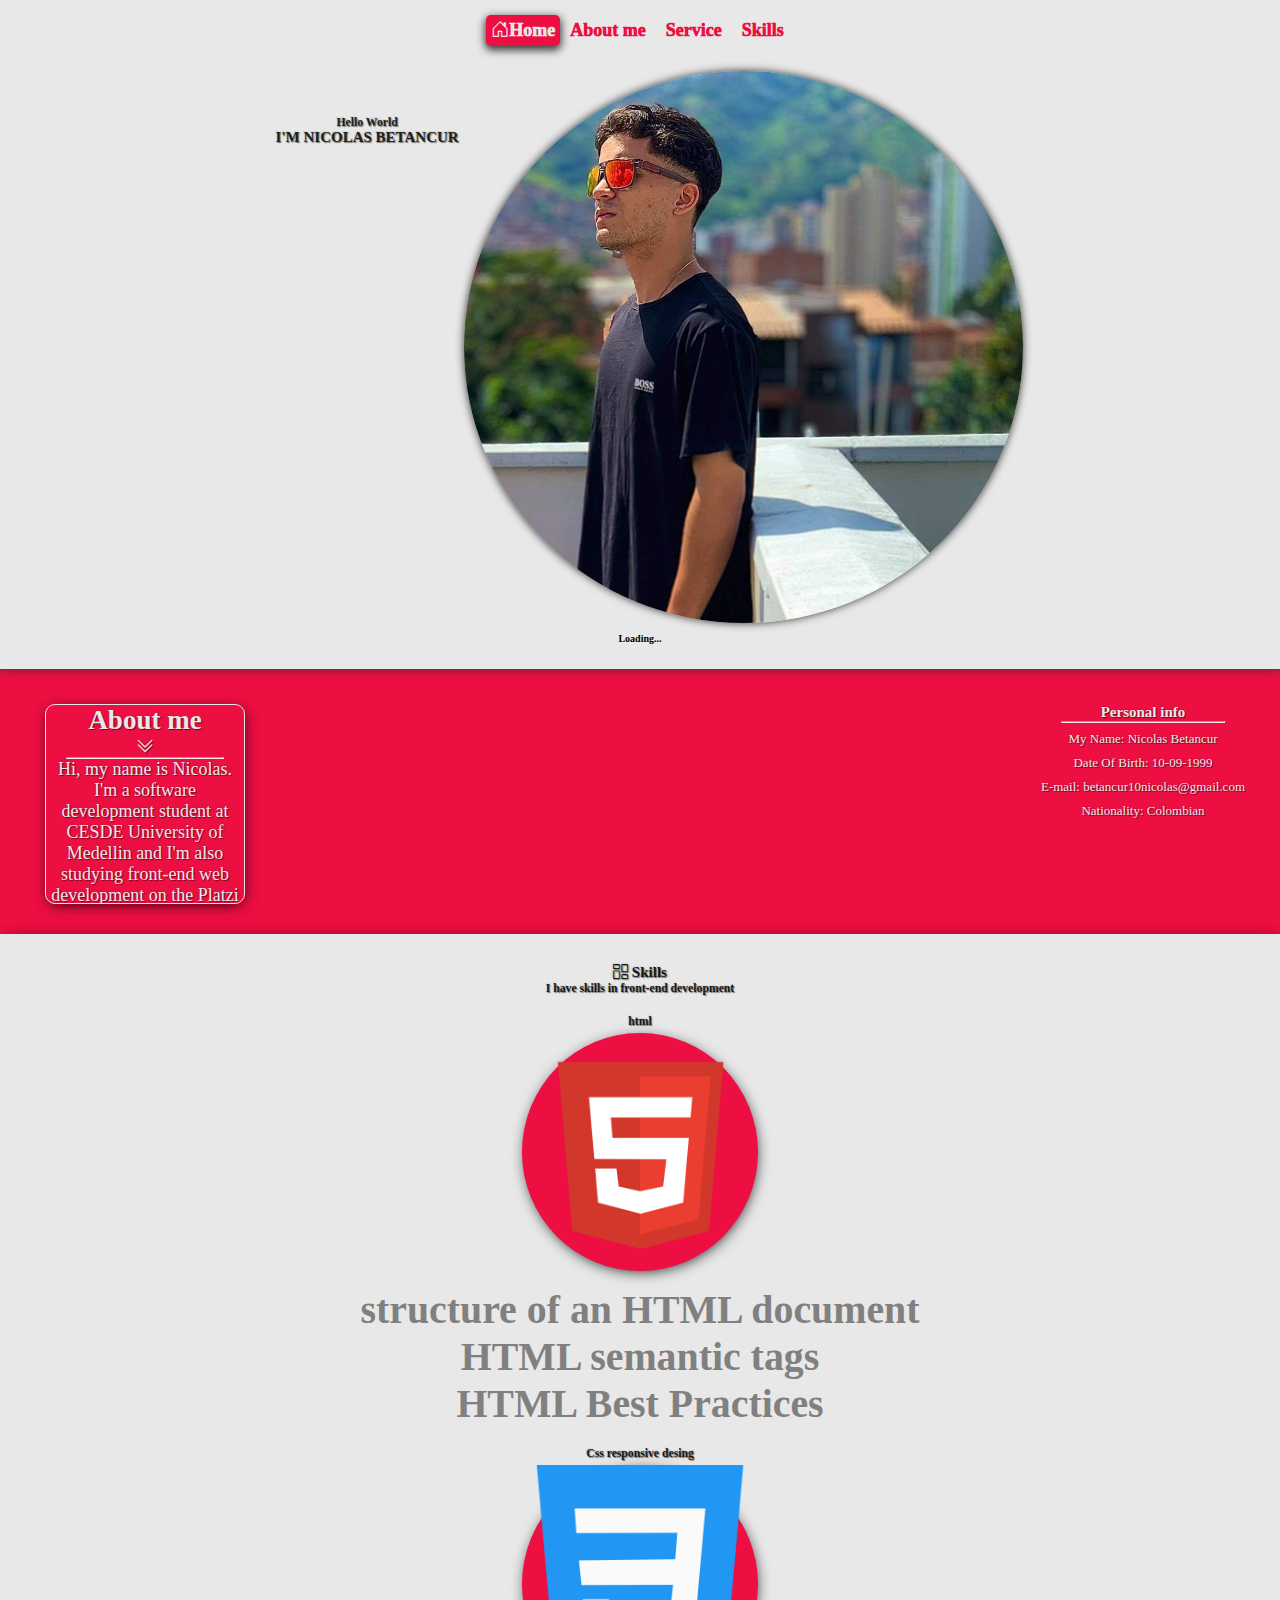
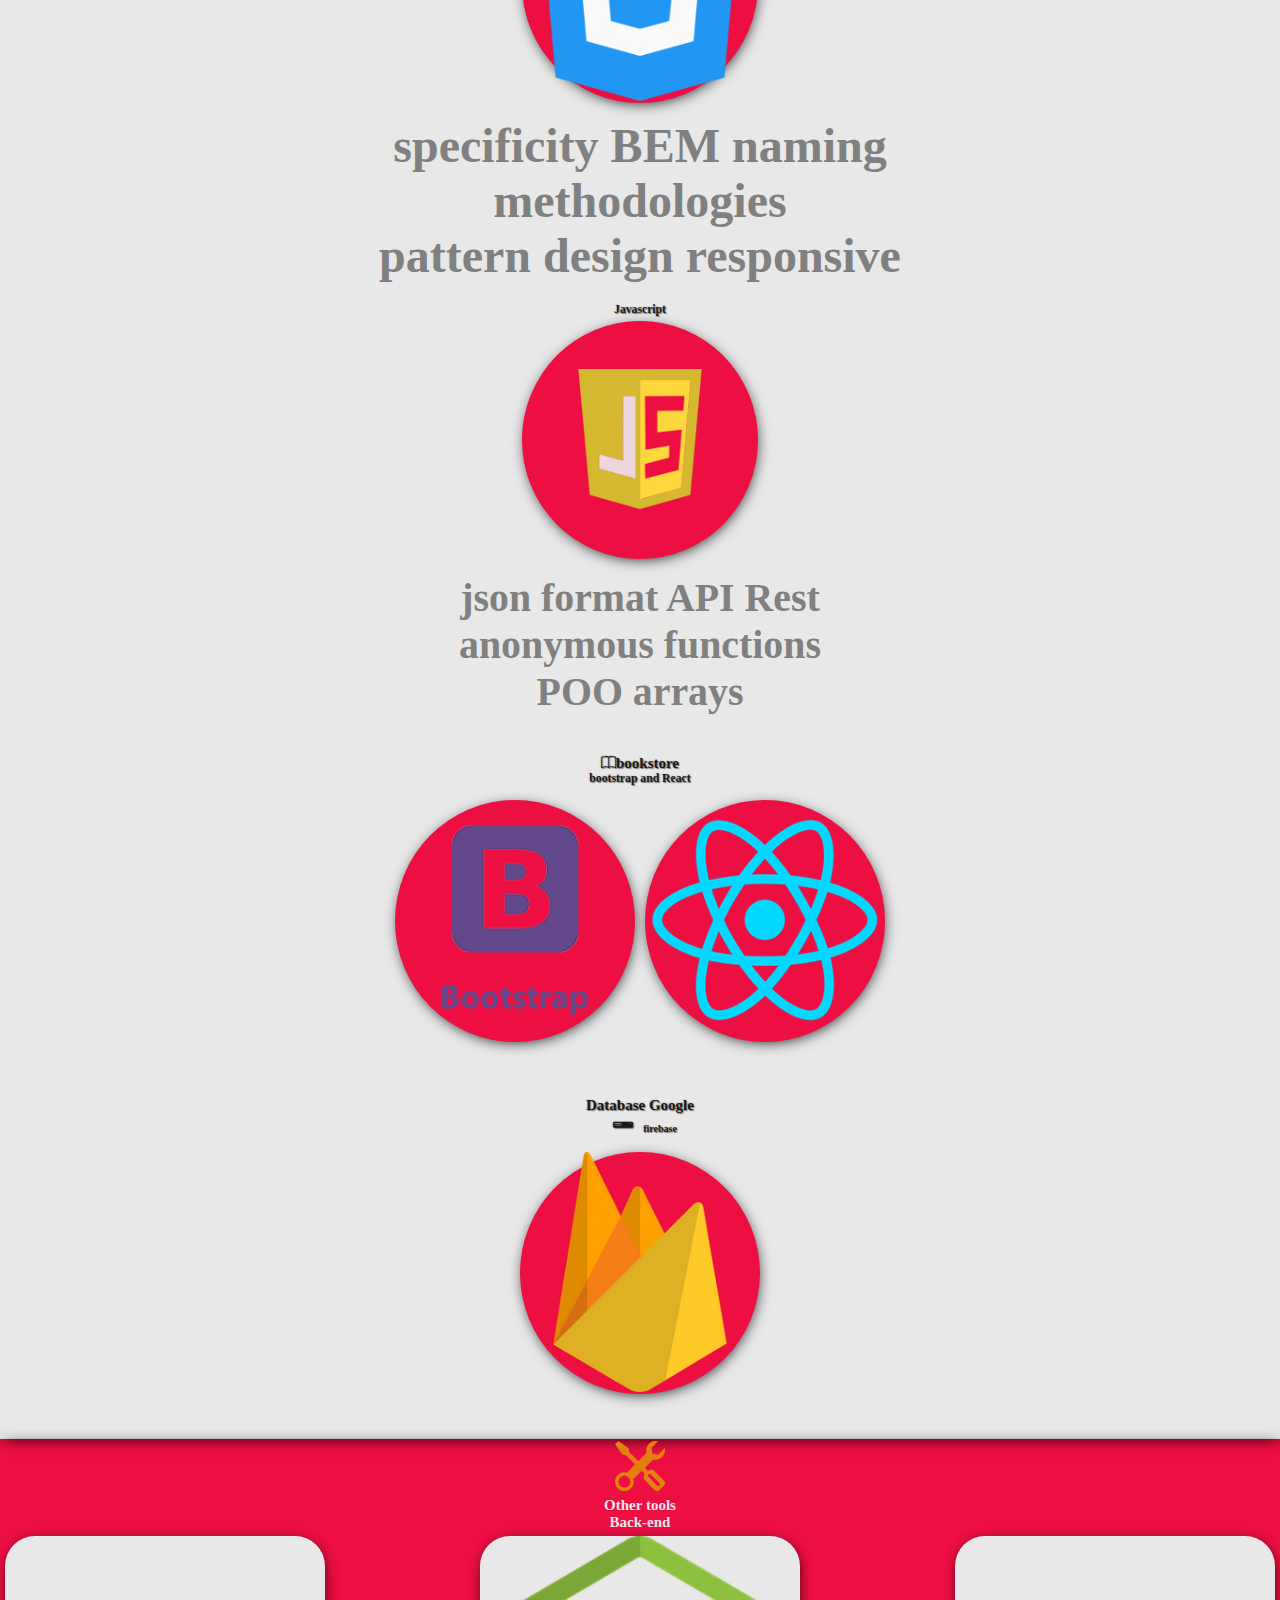
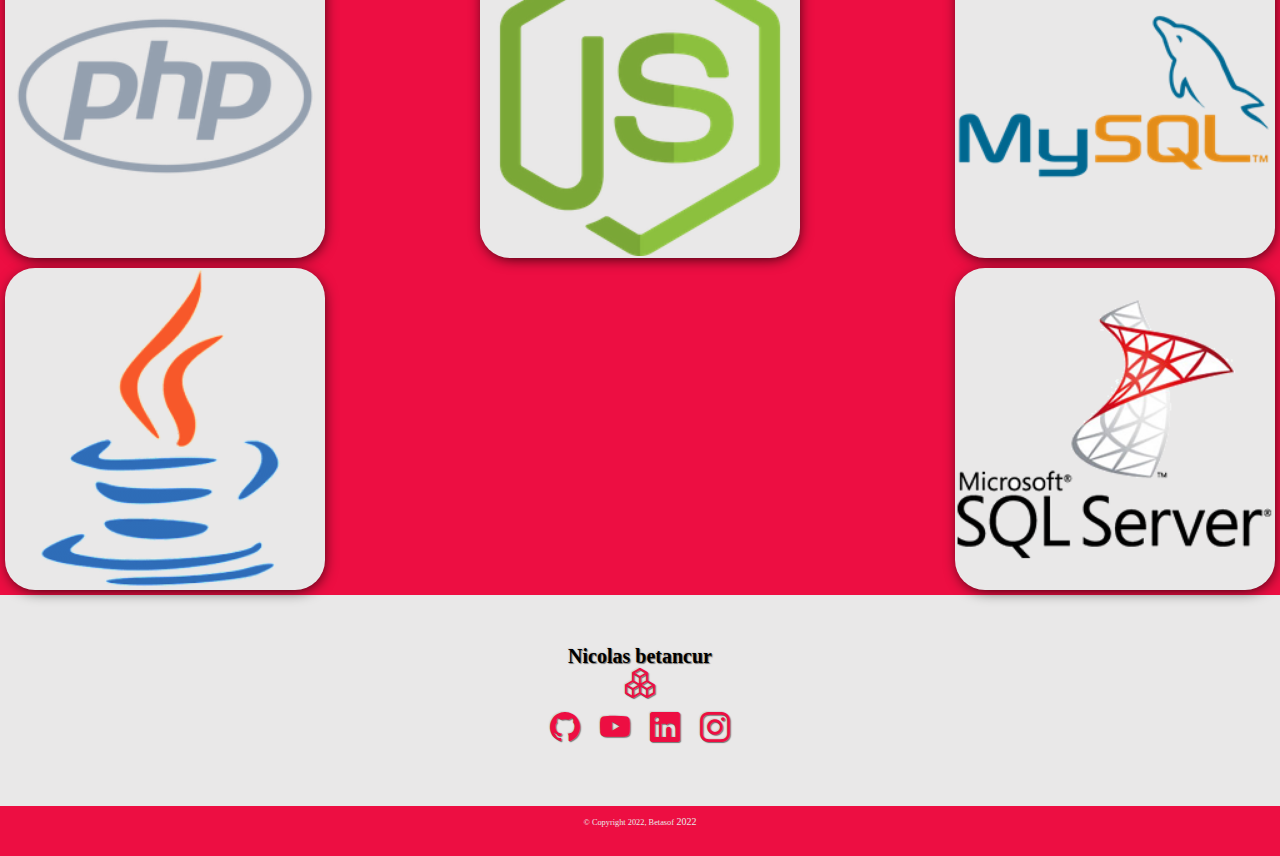
==== index.html @ 230dfffa "se agrega proyecto portafolio[C" ====
<!DOCTYPE html>
<html lang="en">

<head>
    <meta charset="UTF-8">
    <meta http-equiv="X-UA-Compatible" content="IE=edge">
    <meta name="viewport" content="width=device-width, initial-scale=1.0">
    <title>Document</title>
    <link href="https://cdn.jsdelivr.net/npm/bootstrap@5.1.3/dist/css/bootstrap.min.css" rel="stylesheet"
        integrity="sha384-1BmE4kWBq78iYhFldvKuhfTAU6auU8tT94WrHftjDbrCEXSU1oBoqyl2QvZ6jIW3" crossorigin="anonymous">
    <link rel="stylesheet" href="https://cdn.jsdelivr.net/npm/bootstrap-icons@1.8.1/font/bootstrap-icons.css">
    <link rel="stylesheet" href="css/style.css">
    <link rel="stylesheet" href="css/tablet.css" media="screen and (min-width: 600px)">
    <link rel="stylesheet" href="css/desktop.css" media="screen and (min-width: 800px)">
</head>

<body>
    <header class="container">
        <nav id="nav" class="nav">
            <ul class="container-nav">
                <li class="item-nav item-nav-home"><a class="enlace home" href=""><i
                            class="bi bi-house-door"></i>Home</a></li>
                <li class="item-nav"><a href="" class="enlace contact">About me</a></li>
                <li class="item-nav"><a href="" class="enlace service">Service</a></li>
                <li class="item-nav item-nav"><a href="" class="enlace skill">Skills</a></li>
            </ul>
        </nav>
        <div class="container-profile-img">
            <div class="profile-text">
                <h3>Hello World</h3>
                <h2>I'M NICOLAS BETANCUR</h2>
            </div>
            <img class="img-profile" src="img/4d3b45d0-dd1b-435a-b26b-0c2f6e65fbea.jpg" alt="">
        </div>
        <div class="d-flex align-items-center">
            <strong>Loading...</strong>
            <div class="spinner-border ms-auto  text-danger" role="status" style="width: 2.5rem; height: 2.5rem;"
                aria-hidden="true"></div>
        </div>
    </header>



    <main>
        <section class="section-about">
            <div class="container-about-me">
                <div class="item-about-me item-about-me-scroll">
                    <div class="about-me">
                        <h2>About me</h2>
                        <i class="bi bi-chevron-double-down"></i>
                        <hr class="separador">
                        <div>
                            <p>
                                Hi, my name is Nicolas. I'm a software development student at CESDE University of
                                Medellin
                                and I'm also studying front-end web development on the Platzi platform.
                                I do not have much work experience but I have worked on several personal and university
                                projects
                            </p>
                        </div>
                    </div>
                </div>
                <div class="item-about-me">
                    <h2>Personal info</h2>
                    <hr class="separador">
                    <div class="info">
                        <p>My Name: Nicolas Betancur</p>
                    </div>
                    <div class="info">
                        <p>Date Of Birth: 10-09-1999</p>
                    </div>
                    <div class="info">
                        <p>E-mail: betancur10nicolas@gmail.com</p>
                    </div>
                    <div class="info">
                        <p>Nationality: Colombian</p>
                    </div>
                </div>
            </div>
        </section>

        <section>
            <div class="skills">
                <h2><i class="bi bi-columns-gap"></i> Skills</h2>
                <h3>I have skills in front-end development</h3>
                <div class="container-skills">
                    <h3>html</h3>
                    <div class="item-skill">
                        <img class="img-skill" src="img/html.png" alt="">
                    </div>
                    <div class="description-skills">
                        <h5>structure of an HTML document</h5>
                        <h5>HTML semantic tags</h5>
                        <h5>HTML Best Practices</h5>
                    </div>
                    <h3>Css responsive desing</h3>
                    <div class="item-skill">
                        <img class="img-skill" src="img/css-131-722685.webp" alt="">
                    </div>
                    <div class="description-skills">
                        <h4>
                            specificity
                            BEM naming methodologies</h5>
                            <h4>pattern design responsive</h5>
                    </div>
                    <h3>Javascript</h3>
                    <div class="item-skill"><img class="img-skill" src="img/js.png" alt="">
                    </div>
                    <div class="description-skills">
                        <h5>json format
                            API Rest</h5>
                        <h5>anonymous functions</h5>
                        <h5>POO
                            arrays</h5>
                    </div>
                </div>
                <h2><i class="bi bi-book"></i>bookstore</h2>
                <h3>bootstrap and React</h3>
                <div class="container-librerias">
                    <div class="item-skill">
                        <img class="img-skill" src="img/bootstrap-logo.png" alt="">
                    </div>
                    <div class="item-skill"><img class="img-skill" src="img/react.png" alt=""></div>
                </div>
                <div class="firebase">
                <h2>Database Google</h2>
                <h4><i class="bi bi-pc-horizontal"></i>firebase</h4>
                <div class="container-librerias">
                    <div class="item-skill">
                        <img class="img-skill" src="img/firebase.webp" alt="">
                    </div>
                </div>
            </div>
            </div>
            <div class="herammientas">
                <i class="bi bi-tools"></i>
                <h2>Other tools</h2>
                <h2>Back-end</h2>
                <h3></h3>
                <div class="container-herramientas">
                    <div class="item-tools">
                        <img class="img-skill" src="img/php.png" alt="">
                    </div>
                    <div class="item-tools">
                        <img class="img-skill" src="img/nodejspng.png" alt="">
                    </div>
                    <div class="item-tools">
                        <img class="img-skill" src="img/mysql.png" alt="">
                    </div>
                    <div class="item-tools">
                        <img class="img-skill" src="img/java.png" alt="">
                    </div>
                    <div class="item-tools">
                        <img class="img-skill" src="img/SQLServer-png.png" alt="">
                    </div>
                </div>
            </div>
        </section>
    </main>
    <footer>
        <div class="container-footer">
            <div class="footer">
                <h1>Nicolas betancur</h1>
                <i class="bi bi-boxes"></i> 
                <ul class="redes-sociales">
                    <li class="item-redes-sociales"><a href="" class="enlace-red"><i class="bi bi-github"></i></a></li>
                    <li class="item-redes-sociales"><a href="" class="enlace-red"><i class="bi bi-youtube"></i></a></li>
                    <li class="item-redes-sociales"><a href="" class="enlace-red"><i class="bi bi-linkedin"></i></a></li>
                    <li class="item-redes-sociales"><a href="" class="enlace-red"><i class="bi bi-instagram"></i></a></i></li>
                </ul>       
            </div>
            <div class="div">
                <p> <small>&copy; Copyright 2022, Betasof</small> 2022</p>
            </div>
        </div>
    </footer>
    <script src="https://cdn.jsdelivr.net/npm/@popperjs/core@2.10.2/dist/umd/popper.min.js"
        integrity="sha384-7+zCNj/IqJ95wo16oMtfsKbZ9ccEh31eOz1HGyDuCQ6wgnyJNSYdrPa03rtR1zdB"
        crossorigin="anonymous"></script>
    <script src="https://cdn.jsdelivr.net/npm/bootstrap@5.1.3/dist/js/bootstrap.min.js"
        integrity="sha384-QJHtvGhmr9XOIpI6YVutG+2QOK9T+ZnN4kzFN1RtK3zEFEIsxhlmWl5/YESvpZ13"
        crossorigin="anonymous"></script>
</body>
</html>
---- css/style.css ----
:root {
    --color-primary: #D63017;
    --color-secondary: #E3810E;
    --color-sub: #ED0E42;
    --color-base: #F65502;
    --color-sub-base: #A302F6;
    --color-blanquillo: rgb(233, 232, 232);
}

* {
    font-family: 'Times New Roman', Times, serif;
    box-sizing: border-box;
    margin: 0;
    padding: 0;
}

html {
    font-size: 62.5%;
}

body {
    font-size: 1rem;
    background: #ED0E42;

}

.container {
    text-align: center;
    margin-bottom: 2rem;
    background-color: var(--color-blanquillo);
    -webkit-box-shadow: 0px 0px 9px 0px #333333;
    box-shadow: 0px 0px 9px 0px #333333;
}

.nav {
    font-size: 18px;
    font-weight: 1000;
    font-family: font;
    display: flex;
    justify-content: center;
    padding: 15px;
}

.container-nav {
    display: flex;
    list-style: none;

}

.enlace {
    display: inline-block;
    padding: 0.5rem 1rem;
    border-radius: 5px;
    text-decoration: none;
    color: #ED0E42;

}

.enlace:hover {
    background: var(--color-sub);
    color: var(--color-blanquillo);
    -webkit-box-shadow: 0px 0px 9px 0px #333333;
    box-shadow: 0px 0px 9px 0px #333333;
}

.home {
    background: var(--color-sub);
    color: var(--color-blanquillo);
    padding: 0.5rem;
    -webkit-box-shadow: 0px 3px 9px 1px #333333;
    box-shadow: 0px 3px 9px 1px #333333;
}

.container-profile-img {
    display: flex;
    justify-content: center;
    padding: 1rem;
    margin-right: 1.6rem;
}

.profile-text {
    margin-left: 4rem;
    padding: 0.5rem;
    margin-top: 4rem;
    color: rgb(31, 31, 31);
    text-shadow: -1px -1px 1px rgba(37, 37, 37, 0.1), 1px 1px 1px rgba(0, 0, 0, .5);
}

.img-profile {
    margin-right: 1rem;
    width: 45%;
    height: 50%;
    border-radius: 50%;
    -webkit-box-shadow: 0px 0px 9px 0px #333333;
    box-shadow: 0px 0px 9px 0px #333333;
}

.item-about-me-scroll {
    margin-left: 1rem;
    border: 1px var(--color-blanquillo) solid;
    width: 20rem;
    height: 20rem;
    font-size: 1.8rem;
    overflow: scroll;
    -webkit-box-shadow: 1px 3px 15px -4px #000000;
    box-shadow: 1px 3px 15px -4px #000000;
    border-radius:1rem;
    margin-right:2rem;
    margin-bottom:rem;
}


.container-about-me {
    margin-left: 1rem;
    margin:3.5rem;
}


.separador {
    background-color: var(--color-secondary);
    margin-left: 10%;
    margin-right: 10%;
}

.container-about-me {
    display: flex;
    justify-content: space-between;
    text-align: center;
    color: #d9d9d9;
    color: var(--color-blanquillo);
    text-shadow: -1px -1px 1px rgba(37, 37, 37, 0.1), 1px 1px 1px rgba(0, 0, 0, .5);
    margin-bottom: 3rem;
    
}

.info {
    font-size: 1.3rem;
    margin-top: 0.8rem;

}

.skills {
    padding:3rem;
    background-color: var(--color-blanquillo);
    text-align: center;
    color: rgb(24, 24, 24);
    text-shadow: -1px -1px 1px rgba(37, 37, 37, 0.1), 1px 1px 1px rgba(0, 0, 0, .5);
    -webkit-box-shadow: 1px 3px 15px -4px #000000;
    box-shadow: 1px 3px 15px -4px #000000;
}


.container-skills {
    display: flex;
    flex-direction: column;
    align-items: center;
    padding: 2rem;
    flex-wrap: wrap;
}

.item-skill {
    background-color: var(--color-sub);
    border-radius:50%;
    margin: 0.5rem;
    width: 20%;
    -webkit-box-shadow: 1px 3px 15px -4px #000000;
    box-shadow: 1px 3px 15px -4px #000000;
}

.description-skills {
    width: 50%;
    color: gray;
    text-shadow: none;
    font-size: 4.8rem;
    padding: 1rem;
    border-radius: 1rem;
    margin-bottom: 1rem;
}

.img-skill {
    width: 100%;
}

.container-librerias {
    padding:1rem;
    display: flex;
    justify-content: center;
}

.herammientas{
    text-align: center;
    color: var(--color-blanquillo);
    -webkit-box-shadow: 1px 3px 15px -4px #000000;
    box-shadow: 1px 3px 15px -4px #000000;
}
.bi-tools{
    font-size:5rem;
    color:var(--color-secondary);
}
.bi-pc-horizontal{
    padding:0rem 1rem;
    font-size:2rem;
}
.firebase{
    margin-top:4rem;
}

.item-tools {
    background-color:var(--color-blanquillo);
    border-radius:3rem;
    margin: 0.5rem;
    width:25%;
    -webkit-box-shadow: 1px 3px 15px -4px #000000;
    box-shadow: 1px 3px 15px -4px #000000;
}
.container-herramientas{
    display: flex;
    flex-wrap: wrap;
    justify-content: space-between;
}

.container-footer{
    background-color: var(--color-blanquillo);
    text-align: center;
    text-shadow: -1px -1px 1px rgba(37, 37, 37, 0.1), 1px 1px 1px rgba(0, 0, 0, .5);
}

.footer{
    padding:5rem;
}
.bi-boxes{
    font-size:3rem;
    color: var(--color-sub);
}
.div{
    background-color:var(--color-sub);
    padding:1rem;
    height:5rem;
    text-shadow: none;
    color: var(--color-blanquillo);
}

.enlace-red{
    color: #ED0E42;
}

.redes-sociales{
    display: flex;
    font-size:3rem;
    justify-content: center;
}

.item-redes-sociales{
    list-style:none;
    margin:1rem;
}
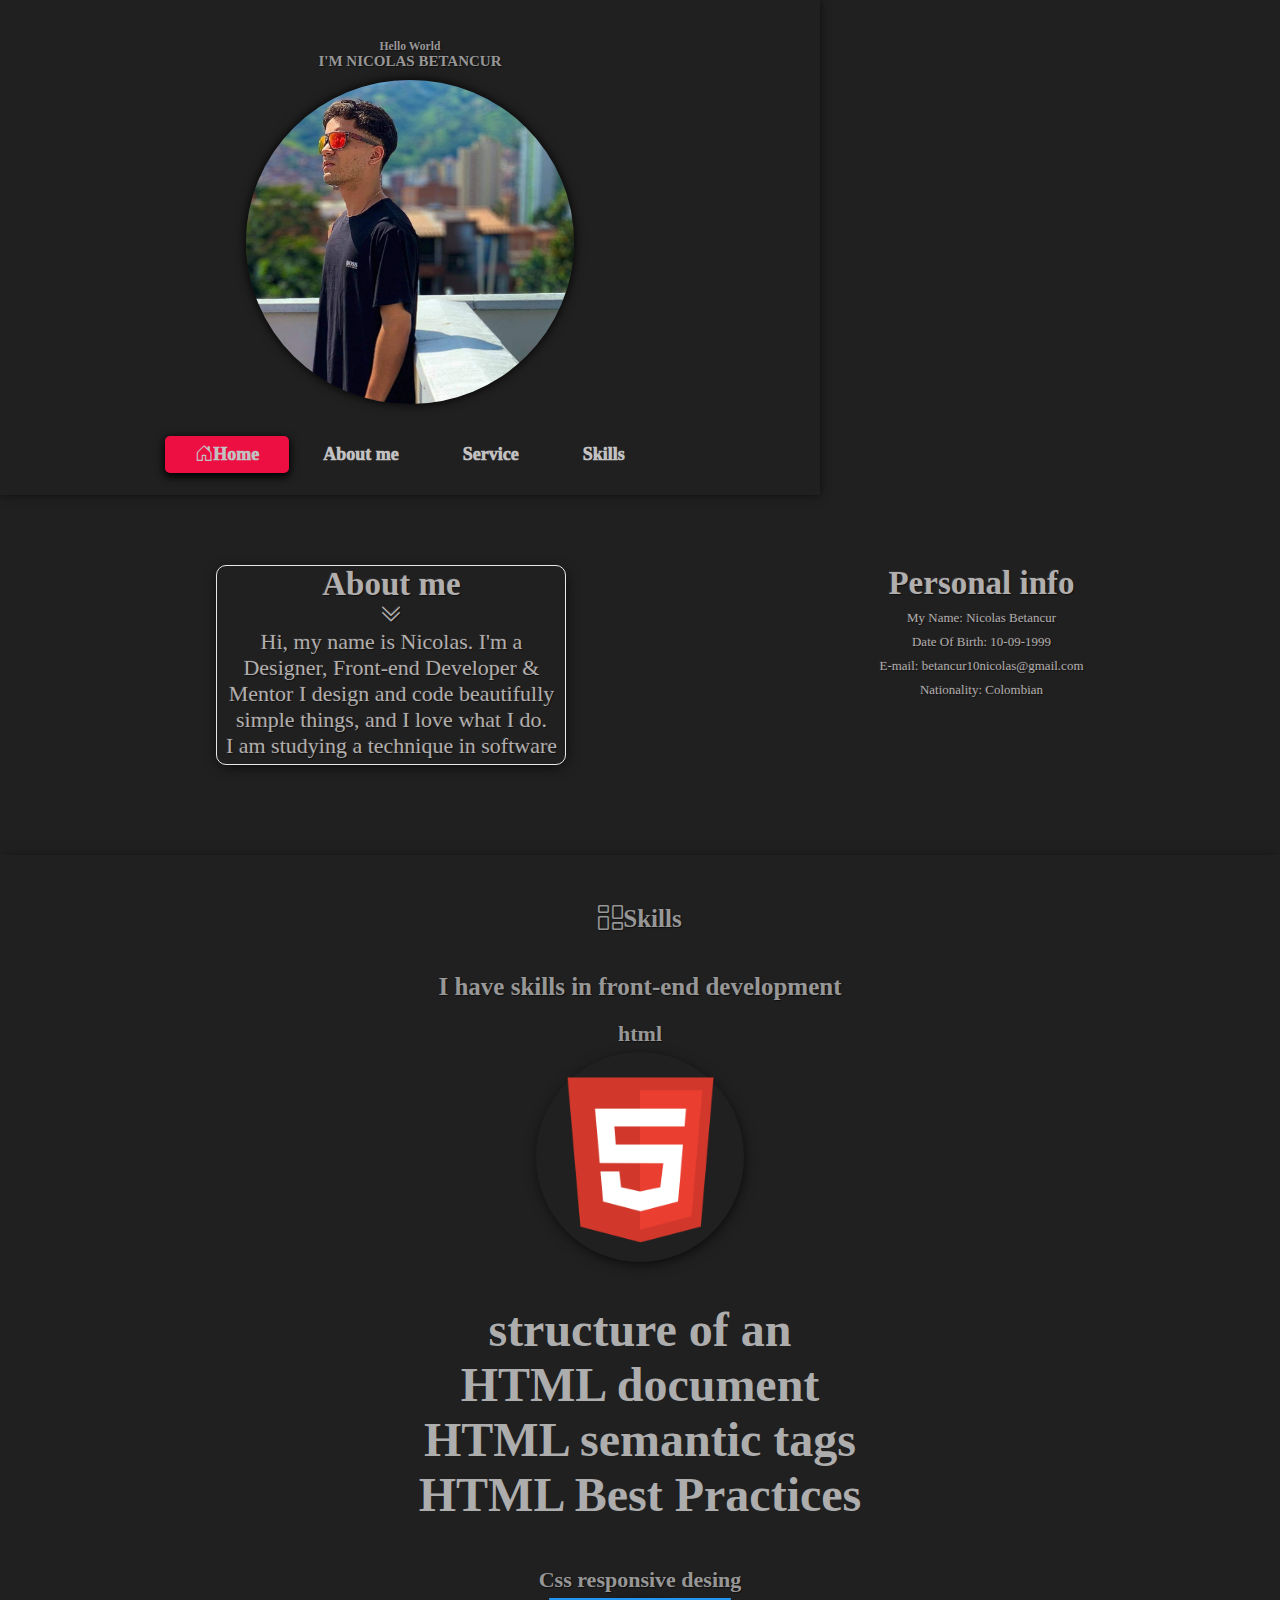
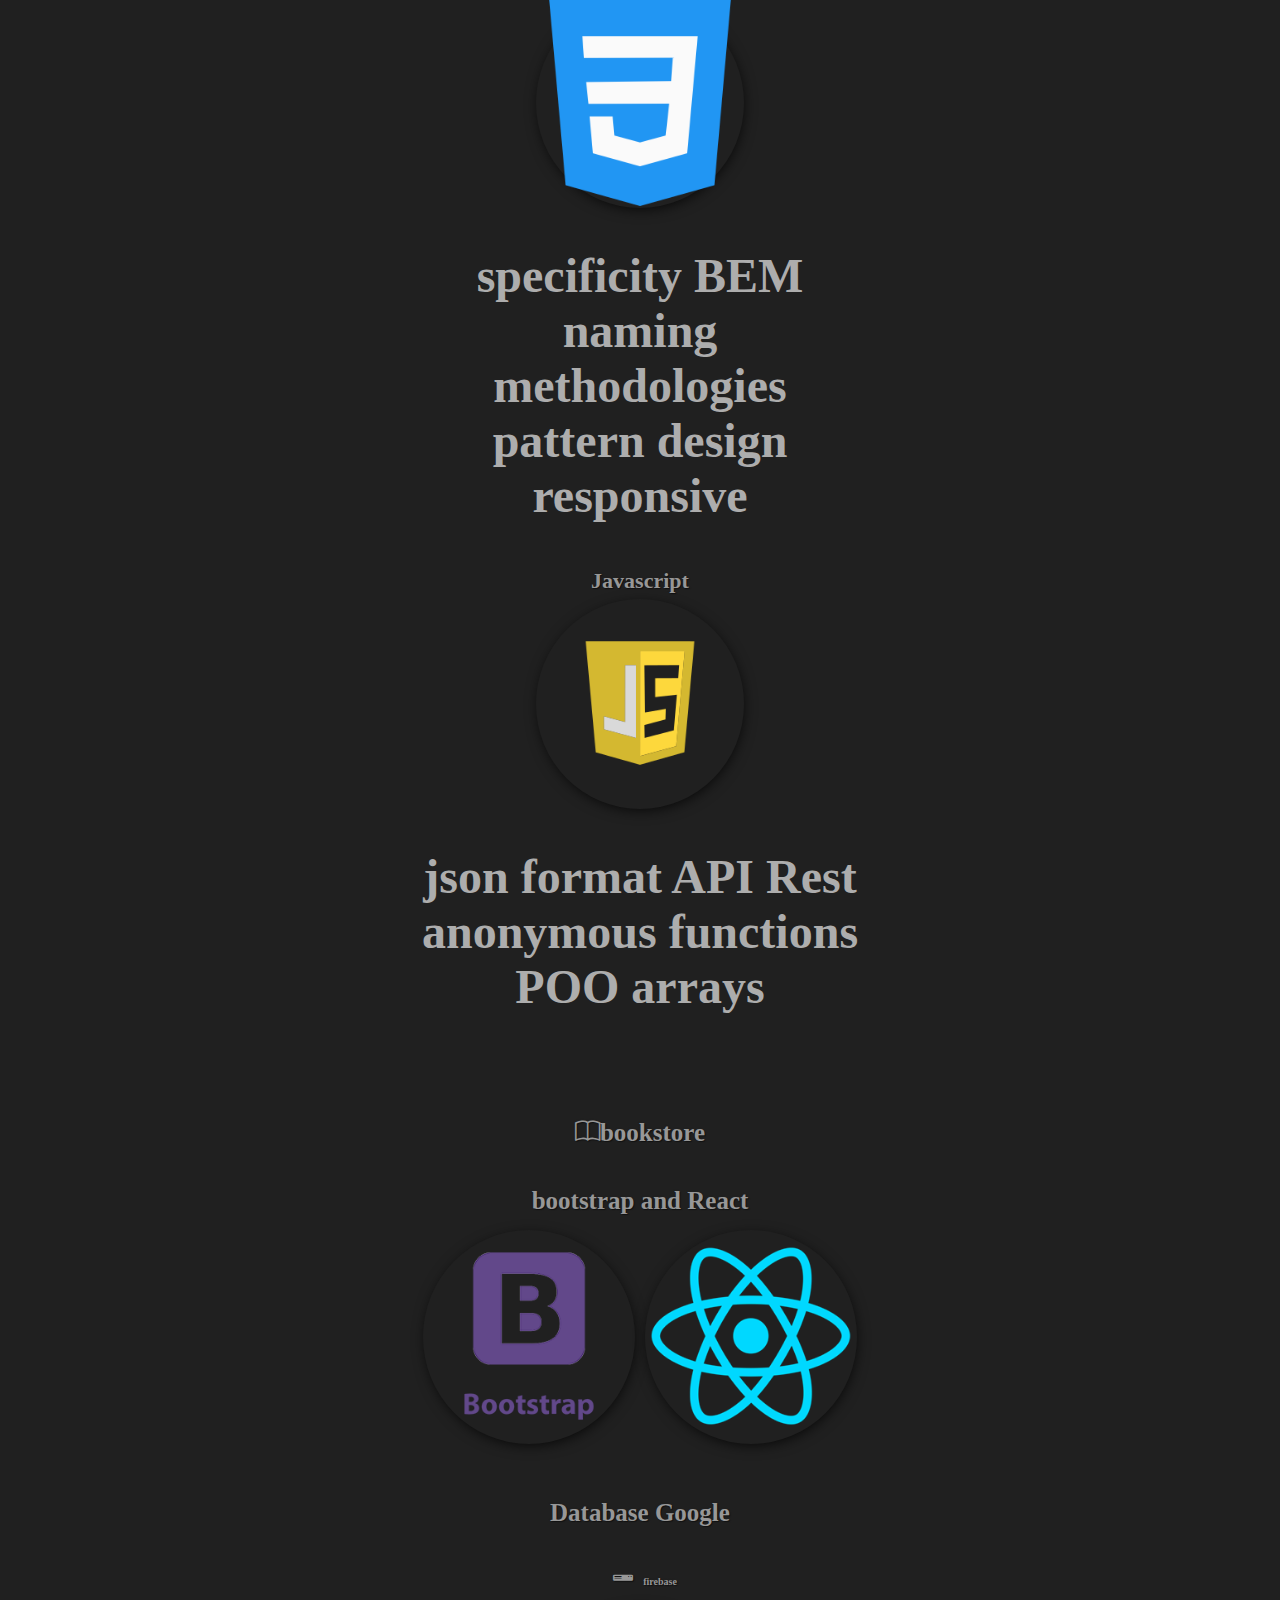
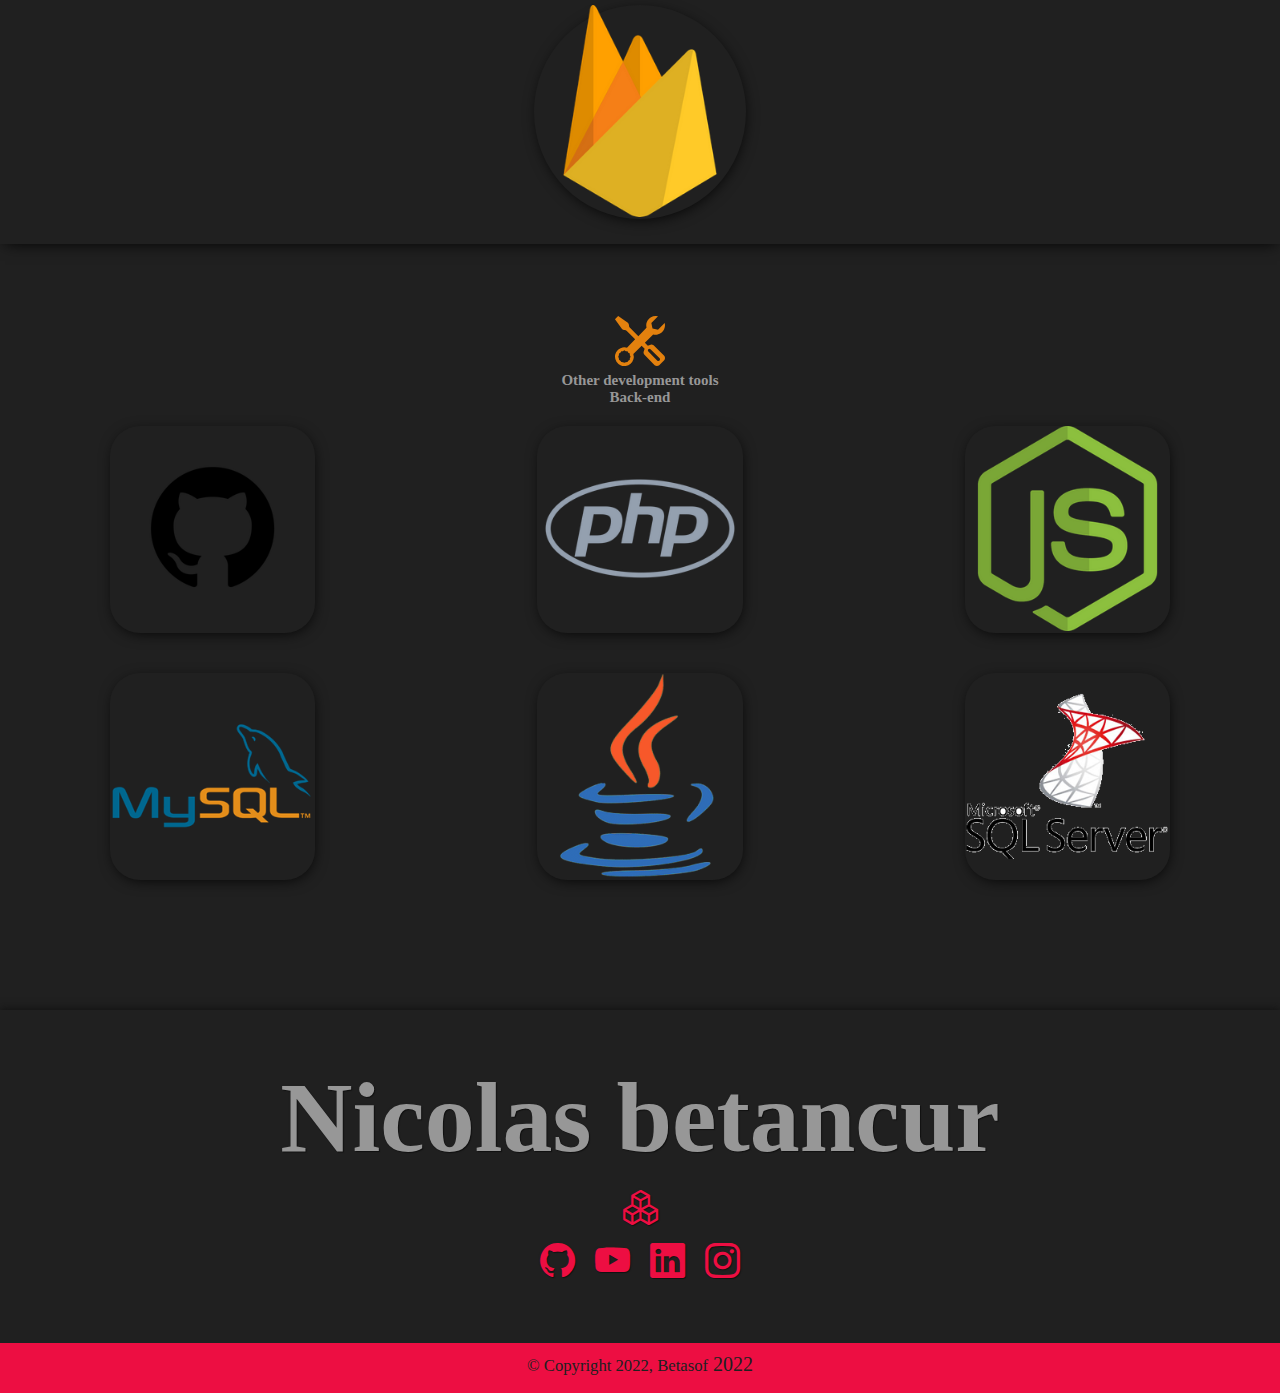
==== commit 0b83dcb4: "agregando v2(mejorando responsive mobile)" ====
--- a/index.html
+++ b/index.html
@@ -1,6 +1,5 @@
 <!DOCTYPE html>
 <html lang="en">
-
 <head>
     <meta charset="UTF-8">
     <meta http-equiv="X-UA-Compatible" content="IE=edge">
@@ -13,13 +12,12 @@
     <link rel="stylesheet" href="css/tablet.css" media="screen and (min-width: 600px)">
     <link rel="stylesheet" href="css/desktop.css" media="screen and (min-width: 800px)">
 </head>
-
 <body>
     <header class="container">
         <nav id="nav" class="nav">
             <ul class="container-nav">
                 <li class="item-nav item-nav-home"><a class="enlace home" href=""><i
-                            class="bi bi-house-door"></i>Home</a></li>
+                class="bi bi-house-door"></i>Home</a></li>
                 <li class="item-nav"><a href="" class="enlace contact">About me</a></li>
                 <li class="item-nav"><a href="" class="enlace service">Service</a></li>
                 <li class="item-nav item-nav"><a href="" class="enlace skill">Skills</a></li>
@@ -32,15 +30,7 @@
             </div>
             <img class="img-profile" src="img/4d3b45d0-dd1b-435a-b26b-0c2f6e65fbea.jpg" alt="">
         </div>
-        <div class="d-flex align-items-center">
-            <strong>Loading...</strong>
-            <div class="spinner-border ms-auto  text-danger" role="status" style="width: 2.5rem; height: 2.5rem;"
-                aria-hidden="true"></div>
-        </div>
     </header>
-
-
-
     <main>
         <section class="section-about">
             <div class="container-about-me">
@@ -51,14 +41,21 @@
                         <hr class="separador">
                         <div>
                             <p>
-                                Hi, my name is Nicolas. I'm a software development student at CESDE University of
-                                Medellin
-                                and I'm also studying front-end web development on the Platzi platform.
-                                I do not have much work experience but I have worked on several personal and university
-                                projects
+                                Hi, my name is Nicolas. I'm a Designer, Front-end Developer & Mentor
+                                I design and code beautifully simple things, and I love what I do.
                             </p>
+                            <p>
+                                I am studying a technique in software development at the CESDE technician.
+                                I am also on the platzi platform studying web development focused on the javascript
+                                school
+                            </p>
+                            <p>
+                                I have developed university and personal projects that have helped me gain experience in the development
+                            </p>
+                            <p>
+                                I like videogames also play practice footbal in the</p>
                         </div>
-                    </div>
+                    </div>  
                 </div>
                 <div class="item-about-me">
                     <h2>Personal info</h2>
@@ -78,44 +75,43 @@
                 </div>
             </div>
         </section>
-
         <section>
             <div class="skills">
-                <h2><i class="bi bi-columns-gap"></i> Skills</h2>
-                <h3>I have skills in front-end development</h3>
+                <h2 class="text"><i class="bi bi-columns-gap"></i>Skills</h2>
+                <h3 class="text">I have skills in front-end development</h3>
                 <div class="container-skills">
-                    <h3>html</h3>
+                    <div>
+                        <h3 class="name">html</h3>
+                    </div>
                     <div class="item-skill">
                         <img class="img-skill" src="img/html.png" alt="">
                     </div>
                     <div class="description-skills">
-                        <h5>structure of an HTML document</h5>
-                        <h5>HTML semantic tags</h5>
-                        <h5>HTML Best Practices</h5>
+                        <h4>structure of an HTML document</h4>
+                        <h4>HTML semantic tags</h4>
+                        <h4>HTML Best Practices</h4>
                     </div>
-                    <h3>Css responsive desing</h3>
+                    <h3 class="name">Css responsive desing</h3>
                     <div class="item-skill">
                         <img class="img-skill" src="img/css-131-722685.webp" alt="">
                     </div>
                     <div class="description-skills">
-                        <h4>
-                            specificity
-                            BEM naming methodologies</h5>
-                            <h4>pattern design responsive</h5>
+                        <h4> specificity BEM naming methodologies</h4>
+                        <h4>pattern design responsive</h4>
                     </div>
-                    <h3>Javascript</h3>
+                    <h3 class="name">Javascript</h3>
                     <div class="item-skill"><img class="img-skill" src="img/js.png" alt="">
                     </div>
                     <div class="description-skills">
-                        <h5>json format
-                            API Rest</h5>
-                        <h5>anonymous functions</h5>
-                        <h5>POO
-                            arrays</h5>
+                        <h4>json format
+                            API Rest</h4>
+                        <h4>anonymous functions</h4>
+                        <h4>POO
+                            arrays</h4>
                     </div>
                 </div>
-                <h2><i class="bi bi-book"></i>bookstore</h2>
-                <h3>bootstrap and React</h3>
+                <h2 class="text"><i class="bi bi-book"></i>bookstore</h2>
+                <h3 class="text">bootstrap and React</h3>
                 <div class="container-librerias">
                     <div class="item-skill">
                         <img class="img-skill" src="img/bootstrap-logo.png" alt="">
@@ -123,21 +119,25 @@
                     <div class="item-skill"><img class="img-skill" src="img/react.png" alt=""></div>
                 </div>
                 <div class="firebase">
-                <h2>Database Google</h2>
-                <h4><i class="bi bi-pc-horizontal"></i>firebase</h4>
-                <div class="container-librerias">
-                    <div class="item-skill">
-                        <img class="img-skill" src="img/firebase.webp" alt="">
+                    <h2 class="text">Database Google</h2>
+                    <h4 class="firebase"><i class="bi bi-pc-horizontal"></i>firebase</h4>
+                    <div class="container-librerias">
+                        <div class="item-skill">
+                            <img class="img-skill" src="img/firebase.webp" alt="">
+                        </div>
                     </div>
                 </div>
             </div>
-            </div>
             <div class="herammientas">
                 <i class="bi bi-tools"></i>
-                <h2>Other tools</h2>
+                <h2>Other development tools</h2>
+
                 <h2>Back-end</h2>
-                <h3></h3>
+
                 <div class="container-herramientas">
+                    <div class="item-tools">
+                        <img class="img-skill" src="img/git.webp" alt="">
+                    </div>
                     <div class="item-tools">
                         <img class="img-skill" src="img/php.png" alt="">
                     </div>
@@ -154,6 +154,9 @@
                         <img class="img-skill" src="img/SQLServer-png.png" alt="">
                     </div>
                 </div>
+                <a href="productos.php">
+
+                </a>
             </div>
         </section>
     </main>
@@ -161,16 +164,18 @@
         <div class="container-footer">
             <div class="footer">
                 <h1>Nicolas betancur</h1>
-                <i class="bi bi-boxes"></i> 
+                <i class="bi bi-boxes"></i>
                 <ul class="redes-sociales">
                     <li class="item-redes-sociales"><a href="" class="enlace-red"><i class="bi bi-github"></i></a></li>
                     <li class="item-redes-sociales"><a href="" class="enlace-red"><i class="bi bi-youtube"></i></a></li>
-                    <li class="item-redes-sociales"><a href="" class="enlace-red"><i class="bi bi-linkedin"></i></a></li>
-                    <li class="item-redes-sociales"><a href="" class="enlace-red"><i class="bi bi-instagram"></i></a></i></li>
-                </ul>       
+                    <li class="item-redes-sociales"><a href="" class="enlace-red"><i class="bi bi-linkedin"></i></a>
+                    </li>
+                    <li class="item-redes-sociales"><a href="" class="enlace-red"><i
+                                class="bi bi-instagram"></i></a></i></li>
+                </ul>
             </div>
             <div class="div">
-                <p> <small>&copy; Copyright 2022, Betasof</small> 2022</p>
+                <p class="ftr"> <small>&copy; Copyright 2022, Betasof</small> 2022</p>
             </div>
         </div>
     </footer>
@@ -181,4 +186,5 @@
         integrity="sha384-QJHtvGhmr9XOIpI6YVutG+2QOK9T+ZnN4kzFN1RtK3zEFEIsxhlmWl5/YESvpZ13"
         crossorigin="anonymous"></script>
 </body>
+
 </html>--- a/css/style.css
+++ b/css/style.css
@@ -27,6 +27,7 @@
 .container {
     text-align: center;
     margin-bottom: 2rem;
+    max-width: 600px;
     background-color: var(--color-blanquillo);
     -webkit-box-shadow: 0px 0px 9px 0px #333333;
     box-shadow: 0px 0px 9px 0px #333333;
@@ -74,6 +75,7 @@
 .container-profile-img {
     display: flex;
     justify-content: center;
+    align-items: center;
     padding: 1rem;
     margin-right: 1.6rem;
 }
@@ -81,11 +83,12 @@
 .profile-text {
     margin-left: 4rem;
     padding: 0.5rem;
-    margin-top: 4rem;
     color: rgb(31, 31, 31);
     text-shadow: -1px -1px 1px rgba(37, 37, 37, 0.1), 1px 1px 1px rgba(0, 0, 0, .5);
 }
-
+.img-img{
+    display: none;
+}
 .img-profile {
     margin-right: 1rem;
     width: 45%;
@@ -96,23 +99,23 @@
 }
 
 .item-about-me-scroll {
-    margin-left: 1rem;
-    border: 1px var(--color-blanquillo) solid;
-    width: 20rem;
-    height: 20rem;
-    font-size: 1.8rem;
+    margin-left:1rem;
+    border:1px var(--color-blanquillo) solid;
+    width:100%;
+    height:20rem;
+    font-size:1.6rem;
     overflow: scroll;
-    -webkit-box-shadow: 1px 3px 15px -4px #000000;
-    box-shadow: 1px 3px 15px -4px #000000;
     border-radius:1rem;
     margin-right:2rem;
-    margin-bottom:rem;
+    margin-bottom:1rem;
+    -webkit-box-shadow: 1px 3px 15px -4px #000000;
+    box-shadow: 1px 3px 15px -4px #000000;
 }
 
 
 .container-about-me {
+    
     margin-left: 1rem;
-    margin:3.5rem;
 }
 
 
@@ -124,13 +127,13 @@
 
 .container-about-me {
     display: flex;
-    justify-content: space-between;
+    justify-content:space-around;
     text-align: center;
     color: #d9d9d9;
     color: var(--color-blanquillo);
     text-shadow: -1px -1px 1px rgba(37, 37, 37, 0.1), 1px 1px 1px rgba(0, 0, 0, .5);
     margin-bottom: 3rem;
-    
+
 }
 
 .info {
@@ -162,7 +165,7 @@
     background-color: var(--color-sub);
     border-radius:50%;
     margin: 0.5rem;
-    width: 20%;
+    width:20%;
     -webkit-box-shadow: 1px 3px 15px -4px #000000;
     box-shadow: 1px 3px 15px -4px #000000;
 }
@@ -190,8 +193,7 @@
 .herammientas{
     text-align: center;
     color: var(--color-blanquillo);
-    -webkit-box-shadow: 1px 3px 15px -4px #000000;
-    box-shadow: 1px 3px 15px -4px #000000;
+    margin-bottom:4rem;
 }
 .bi-tools{
     font-size:5rem;
@@ -215,18 +217,22 @@
 }
 .container-herramientas{
     display: flex;
-    flex-wrap: wrap;
+    flex-wrap:wrap;
     justify-content: space-between;
+
 }
 
 .container-footer{
     background-color: var(--color-blanquillo);
     text-align: center;
     text-shadow: -1px -1px 1px rgba(37, 37, 37, 0.1), 1px 1px 1px rgba(0, 0, 0, .5);
+    
 }
 
 .footer{
     padding:5rem;
+    -webkit-box-shadow: 1px 3px 15px -4px #000000;
+    box-shadow: 1px 3px 15px -4px #000000;
 }
 .bi-boxes{
     font-size:3rem;
--- a/css/tablet.css
+++ b/css/tablet.css
@@ -0,0 +1,180 @@
+:root {
+    --color-primary: #D63017;
+    --color-secondary: #E3810E;
+    --color-sub: #ED0E42;
+    --color-base: #F65502;
+    --color-sub-base: #A302F6;
+    --color-blanquillo: rgb(32, 32, 32);
+    --color-blanquillo2: rgb(233, 232, 232)
+}
+
+body{
+    background-color: var(--color-blanquillo);
+    transition: background-color 2.5s ease;
+}
+
+.container {
+    display: flex;
+    flex-direction: column;
+    text-align: center;
+    margin-bottom: 2rem;
+    max-width: 820px;
+    background-color: var(--color-blanquillo);
+    transition: background-color 2.5s ease;
+    -webkit-box-shadow: 0px 0px 9px 0px #000000;
+    box-shadow: 0px 0px 9px 0px#0e0e0e;
+}
+
+.profile-text {
+    margin-left: 0;
+    padding: 0;
+    margin-top: 1rem;
+    color: #979797;
+
+}
+
+.nav {
+    font-size: 18px;
+    font-weight: 1000;
+    font-family: 'Times New Roman', Times, serif;
+    display: flex;
+    justify-content: center;
+    padding: 2rem;
+    order:1;
+
+}
+
+.enlace{
+    color: #c2c1c1;
+    padding: 0.8rem 3rem;
+    border-radius: 5px;
+    text-decoration: none;
+    margin:2px;
+}
+.enlace:hover{
+    color: #c2c1c1;
+    -webkit-box-shadow: 0px 3px 9px 1px #000000;
+    box-shadow: 0px 3px 9px 1px #000000;
+}
+.home{
+    -webkit-box-shadow: 0px 3px 9px 1px #000000;
+    box-shadow: 0px 3px 9px 1px #000000;
+}
+.separador{
+    display: none;
+}
+
+.container-profile-img {
+    display: flex;
+    flex-direction: column;
+    justify-content: center;
+    padding: 0;
+    margin-right:0;
+    margin-top:3rem;
+}
+
+.img-profile {
+    width: 40%;
+    margin: auto;
+    margin-top: 1rem;
+    margin-bottom: 1rem;
+    -webkit-box-shadow: 0px 0px 11px 0px #000000;
+    box-shadow: 0px 0px 11px 0px #000000;
+}
+
+.container-about-me {
+    padding: 5rem;
+    justify-content: space-around;
+    text-align: center;
+    color: var(--color-blanquillo);
+    margin-bottom: 3rem;
+    margin-left: 1rem;
+}
+
+.item-about-me-scroll {
+    margin-left: 1rem;
+    border: 1px var(--color-blanquillo2) solid;
+    width: 35rem;
+    height: 20rem;
+    overflow: scroll;
+    -webkit-box-shadow: 1px 3px 15px -4px #000000;
+    box-shadow: 1px 3px 15px -4px #000000;
+    border-radius: 1rem;
+    margin-right: 2rem;
+    margin-bottom: 1rem;
+}
+
+.description-skills {
+    
+    margin-top: 0rem;
+    color: #adadad;
+    padding:3.5rem;
+}
+
+.skills {
+    position: relative;
+    padding:1rem 10rem;
+    
+}
+.item-about-me{
+    font-size: 2.2rem;
+    color: #b1aeae;
+    text-shadow: -1px -1px 1px rgba(77, 74, 74, 0.397), 1px 1px 1px rgba(0, 0, 0, .5);
+}
+
+.name {
+    font-size:2.2rem;
+    color: #979797;
+    text-shadow: -1px -1px 1px rgba(37, 37, 37, 0.1), 1px 1px 1px rgba(0, 0, 0, .5);
+}
+
+.text {
+    font-size:2.5rem;
+    margin-top: 4rem;
+    color: #979797;
+    text-shadow: -1px -1px 1px rgba(37, 37, 37, 0.1), 1px 1px 1px rgba(0, 0, 0, .5);
+}
+
+.item-skill {
+    background: var(--color-blanquillo);
+    -webkit-box-shadow: 1px 3px 15px -4px #000000;
+    box-shadow: 1px 3px 15px -4px #000000;
+    transition: background-color 2.5s ease;
+}
+.herammientas{
+    color: #979797;
+    padding:7rem;
+}
+.firebase{
+    color: #979797;
+}
+
+.container-herrammientas{
+    display: flex;
+    justify-content: space-evenly;
+}
+
+.item-tools {
+    background-color:var(--color-blanquillo);
+    border-radius:3rem;
+    margin:2rem 4rem;
+    width:18%;
+    -webkit-box-shadow: 1px 3px 15px -4px #000000;
+    box-shadow: 1px 3px 15px -4px #000000;
+}
+
+.footer{
+    font-size:5rem;
+    color: #979797;
+    -webkit-box-shadow: 0px 0px 9px 0px #000000;
+    box-shadow: 0px 0px 9px 0px#0e0e0e;
+}
+.bi-boxes{
+    font-size: 3.5rem;
+}
+.item-redes-sociales{
+    font-size:3.5rem;
+}
+.ftr{
+    font-size: 2rem;
+}
